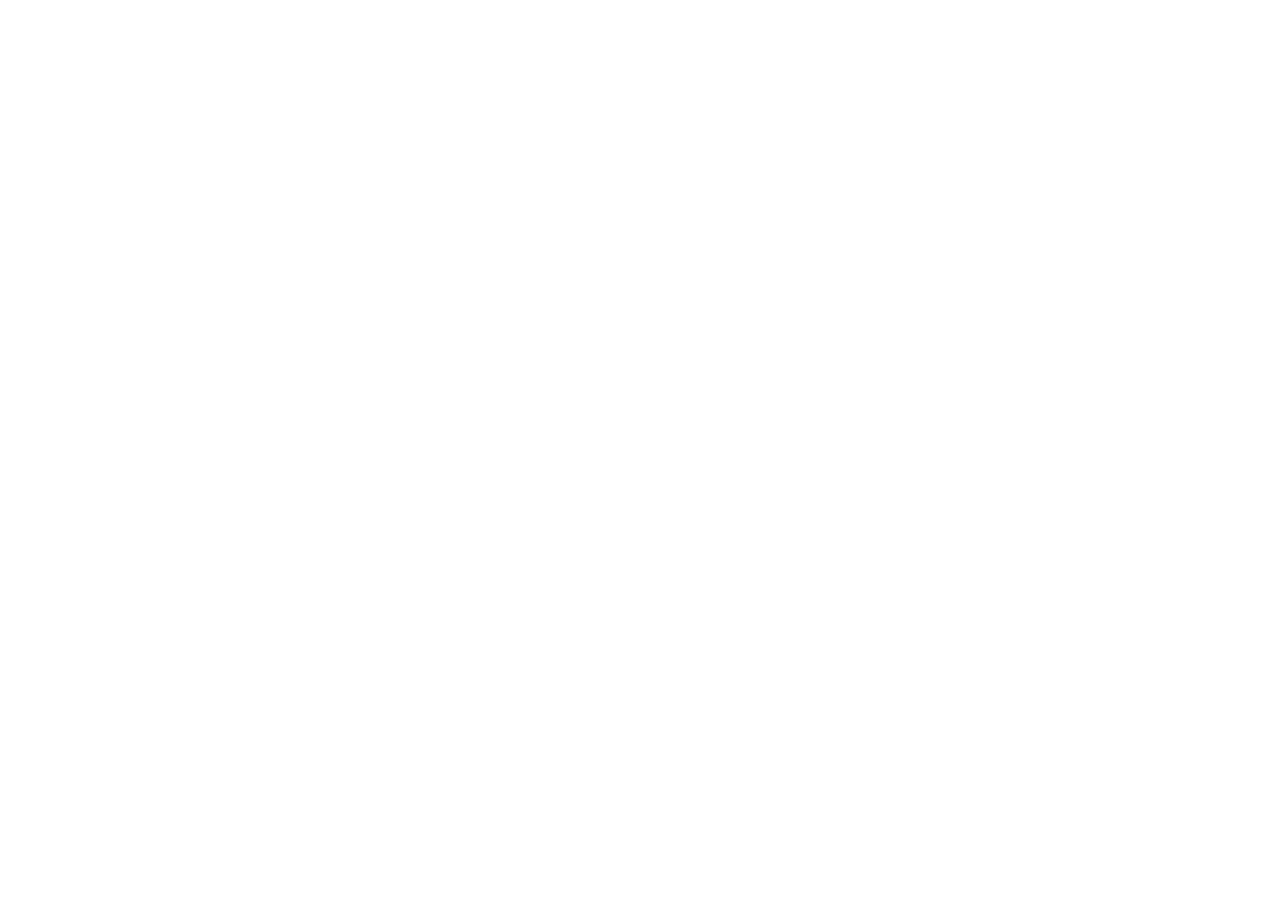
==== Buffalo_WIldWings/cart.html @ 2d7a961f "navbar cartpage images" ====
<!DOCTYPE html>
<html lang="en">
<head>
    <meta charset="UTF-8">
    <meta http-equiv="X-UA-Compatible" content="IE=edge">
    <meta name="viewport" content="width=device-width, initial-scale=1.0">
    <title>Document</title>
</head>
<body>
    
</body>
</html>
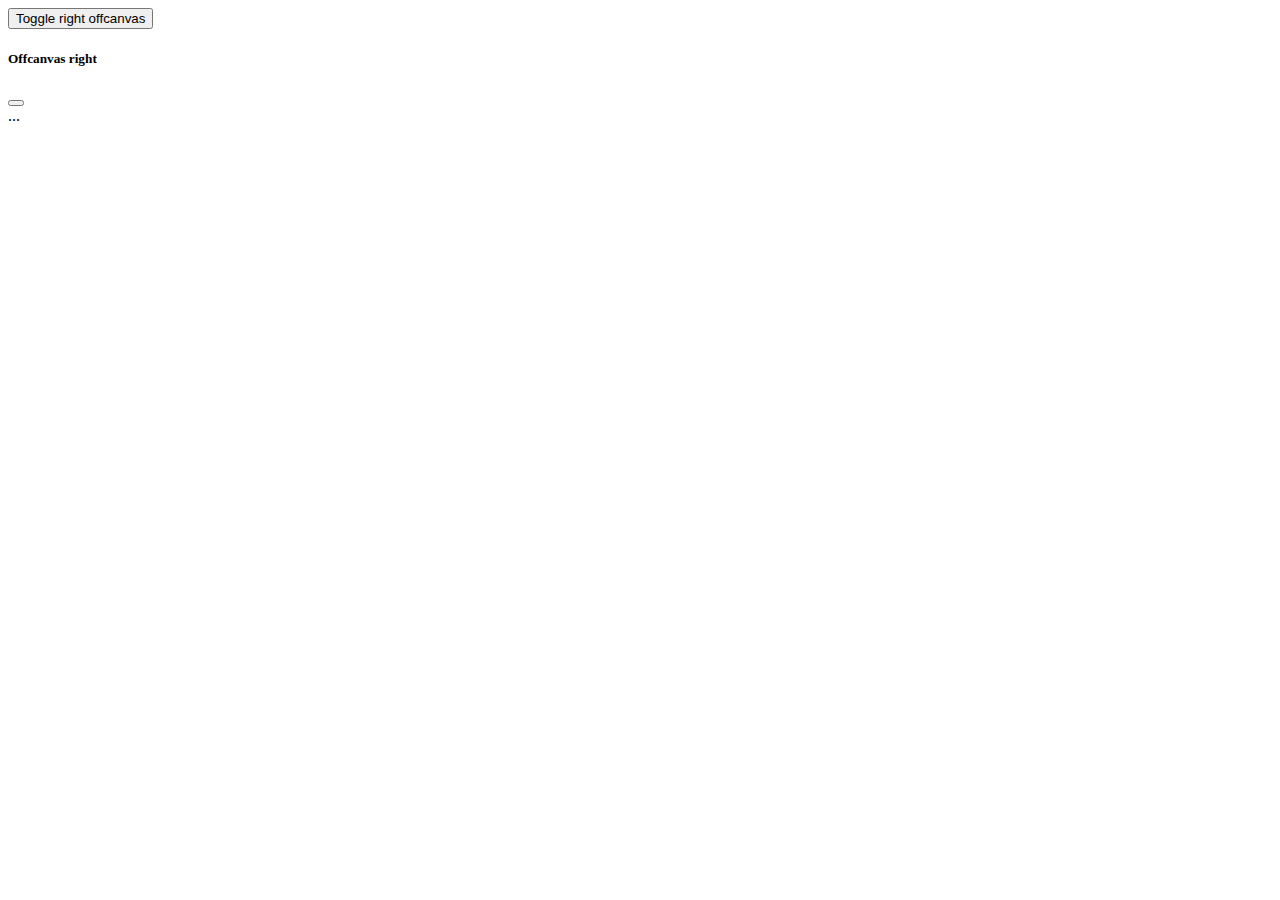
==== commit d05bed61: "Merge pull request #16 from HarishRayala/day3_Hari" ====
--- a/Buffalo_WIldWings/cart.html
+++ b/Buffalo_WIldWings/cart.html
@@ -1,12 +1,35 @@
 <!DOCTYPE html>
 <html lang="en">
+
 <head>
     <meta charset="UTF-8">
     <meta http-equiv="X-UA-Compatible" content="IE=edge">
     <meta name="viewport" content="width=device-width, initial-scale=1.0">
     <title>Document</title>
+    <link href="https://cdn.jsdelivr.net/npm/bootstrap@5.3.0-alpha1/dist/css/bootstrap.min.css" rel="stylesheet"
+        integrity="sha384-GLhlTQ8iRABdZLl6O3oVMWSktQOp6b7In1Zl3/Jr59b6EGGoI1aFkw7cmDA6j6gD" crossorigin="anonymous">
+    <link rel="preconnect" href="https://fonts.googleapis.com">
+    <link rel="preconnect" href="https://fonts.gstatic.com" crossorigin>
+    <link
+        href="https://fonts.googleapis.com/css2?family=Barlow+Semi+Condensed:wght@400;500&family=Barlow:wght@600;700&display=swap"
+        rel="stylesheet">
 </head>
+
 <body>
-    
+    <button class="btn btn-primary" type="button" data-bs-toggle="offcanvas" data-bs-target="#offcanvasRight"
+        aria-controls="offcanvasRight">Toggle right offcanvas</button>
+
+    <div class="offcanvas offcanvas-end" tabindex="-1" id="offcanvasRight" aria-labelledby="offcanvasRightLabel">
+        <div class="offcanvas-header">
+            <h5 class="offcanvas-title" id="offcanvasRightLabel">Offcanvas right</h5>
+            <button type="button" class="btn-close" data-bs-dismiss="offcanvas" aria-label="Close"></button>
+        </div>
+        <div class="offcanvas-body">
+            ...
+        </div>
+    </div>
 </body>
+<script src="https://cdn.jsdelivr.net/npm/bootstrap@5.3.0-alpha1/dist/js/bootstrap.bundle.min.js"
+    integrity="sha384-w76AqPfDkMBDXo30jS1Sgez6pr3x5MlQ1ZAGC+nuZB+EYdgRZgiwxhTBTkF7CXvN"
+    crossorigin="anonymous"></script>
 </html>